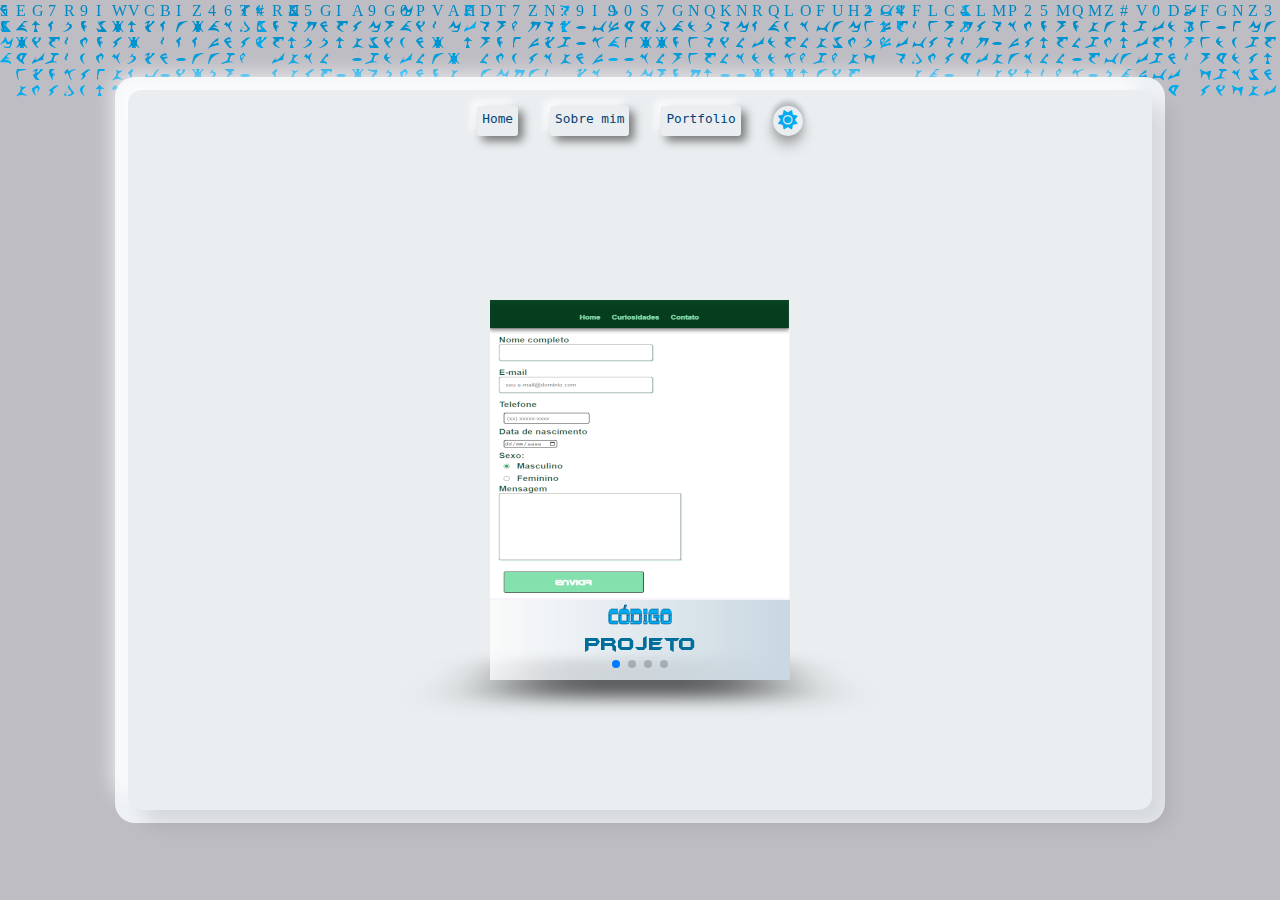
==== portfolio.html @ b4bd2f5a "Initial commit" ====
<!DOCTYPE html>
<html lang="pt-br">
<head>
    <meta charset="UTF-8">
    <meta name="viewport" content="width=device-width, initial-scale=1.0">

    <title>Portfolio Júlio Mello</title>
    
    <link rel="stylesheet" href="https://cdnjs.cloudflare.com/ajax/libs/font-awesome/6.5.1/css/all.min.css">
    <link rel="stylesheet" href="https://cdn.jsdelivr.net/npm/swiper@11/swiper-bundle.min.css">
    <link rel="stylesheet" href="style.css">
    <link rel="shortcut icon" href="imagens/logo.ico" type="image/x-icon">

    <script src="https://cdn.jsdelivr.net/npm/swiper@11/swiper-bundle.min.js" defer></script>
    <script src="javascript.js/matrix.js" defer></script>
    <script src="javascript.js/toggle.js" defer></script>
    <script src="javascript.js/swiper-cube.js" defer></script>
       
</head>
<body>
    <canvas id="matrix"></canvas>
    <div class="container">
        <section class="box">
            <nav class="navbar">
                <a href="index.html" class="btn-nav">
                    <i class="fa-solid fa-house" title="Home"></i>
                    <span class="btn-text">Home</span>
                </a>
                <a href="sobre-mim.html" class="btn-nav">
                    <i class="fa-solid fa-user-tie" title="Sobre mim"></i>
                    <span class="btn-text">Sobre mim</span>
                </a>
                <a href="portfolio.html" class="btn-nav">
                    <i class="fa-solid fa-tv" title="Portfolio"></i>
                    <span class="btn-text">Portfolio</span>
                </a>
                <input type="checkbox" name="btn-toggle" id="btn-toggle">
                <label for="btn-toggle">
                    <i class="fa-solid fa-sun"></i>
                    <i class="fa-solid fa-moon"></i>
                </label>
            </nav>
            <div class="swiper-case">
                <div class="swiper-wrapper">
                  <div class="swiper-slide">
                    <img src="imagens/img1.png" />
                    <div class="content">
                       <a href="https://github.com/Julio-Mello/didatico/tree/main/android-cev" target="_blank" rel="noopener noreferrer nofollow" class="btn-cod">Código<a href="https://julio-mello.github.io/didatico/android-cev" target="_blank" rel="noopener noreferrer nofollow" class="btn-proj">Projeto</a></a>
                    </div>
                  </div>
                  <div class="swiper-slide">
                    <img src="imagens/img2.png" />
                    <div class="content">
                        <a href="https://github.com/Julio-Mello/didatico/tree/main/barbearia-alura" target="_blank" rel="noopener noreferrer nofollow" class="btn-cod">Código<a href="https://julio-mello.github.io/didatico/barbearia-alura" target="_blank" rel="noopener noreferrer nofollow" class="btn-proj">Projeto</a></a>
                     </div>
                  </div>
                  <div class="swiper-slide">
                    <img src="imagens/img3.png" />
                    <div class="content">
                        <a href="https://github.com/Julio-Mello/didatico/tree/main/parallax" target="_blank" rel="noopener noreferrer nofollow" class="btn-cod">Código<a href="https://julio-mello.github.io/didatico/parallax/index.html" target="_blank" rel="noopener noreferrer nofollow" class="btn-proj">Projeto</a></a>
                     </div>
                  </div>
                  <div class="swiper-slide">
                    <img src="imagens/img4.png" />
                    <div class="content">
                        <a href="https://github.com/Julio-Mello/didatico/tree/main/alurabooks" target="_blank" rel="noopener noreferrer nofollow" class="btn-cod">Código<a href="https://julio-mello.github.io/didatico/alurabooks/index.html" target="_blank" rel="noopener noreferrer nofollow" class="btn-proj">Projeto</a></a>
                     </div>
                  </div>
                </div> 
                <div class="swiper-pagination"></div>  
            </div>
</body>
</html>
---- style.css ----
@import url("styles.css/container.css");

@import url("styles.css/texts.css");

@import url("styles.css/navbar.css");

@import url("styles.css/social-media.css");

@import url("styles.css/blob.css");

@import url("styles.css/scrollbar.css");

@import url("styles.css/cube.css");

@import url("styles.css/buttons.css");

@import url("styles.css/circle-text.css");

@import url('https://fonts.googleapis.com/css2?family=Kode+Mono:wght@400..700&display=swap');

@font-face {
    font-family: 'tanire';
    src: url('fontes/TANIRE\ Trial.ttf') format('truetype');
    font-weight: normal;
    font-style: normal;
}

@font-face {
    font-family: 'batman';
    src: url('fontes/batmfa__.ttf') format('truetype');
    font-weight: normal;
    font-style: normal;
}

@font-face {
    font-family: 'klingon';
    src: url('fontes/klingon\ font.ttf') format('truetype');
    font-weight: normal;
    font-style: normal;
}
:root{
    --font-titulo: 'tanire', sans-serif;
    --font-subtitulo: 'batman', monospace;
    --font-texto: 'kodemono', monospace;
    --font-line: 'klingon', sans-serif;

    --cor-branca: #fff;
    --cor-container: #edf1f4;
    --cor-box: #eaeef0;
    --cor-sombra: #fffb;
    --cor-titulo: #00abf0;
    --cor-subtitulo: #006e9a;
    --cor-texto: #034374;
    --cor-brilho: #c8d7e1;
    --cor-background: #0B182C;

    --dark-container: #272b2e;
    --dark-box: #33393e;
    --dark-texto: #08b0f2;



}
*{
    margin: 0;
    padding: 0;
    box-sizing: border-box;
    text-decoration: none;
    border: none;
    outline: none;
    scroll-behavior: smooth;
}
body{
    display: flex;
    justify-content: center;
    align-items: center;  
    height: 100vh;
    width: 100vw;
    font-size: 1rem;
    font-weight: 500;
    background: var(--cor-branca);
    font-family: var(--font-texto);
    color: var(--cor-texto);
}
.dark{
    --dark-container: #272b2e;
    --dark-box: #33393e;
    --dark-texto: #08b0f2;
}
#matrix{  
    position: absolute;
    z-index: -1000;
    height: 100%;
    width: 100%;
}
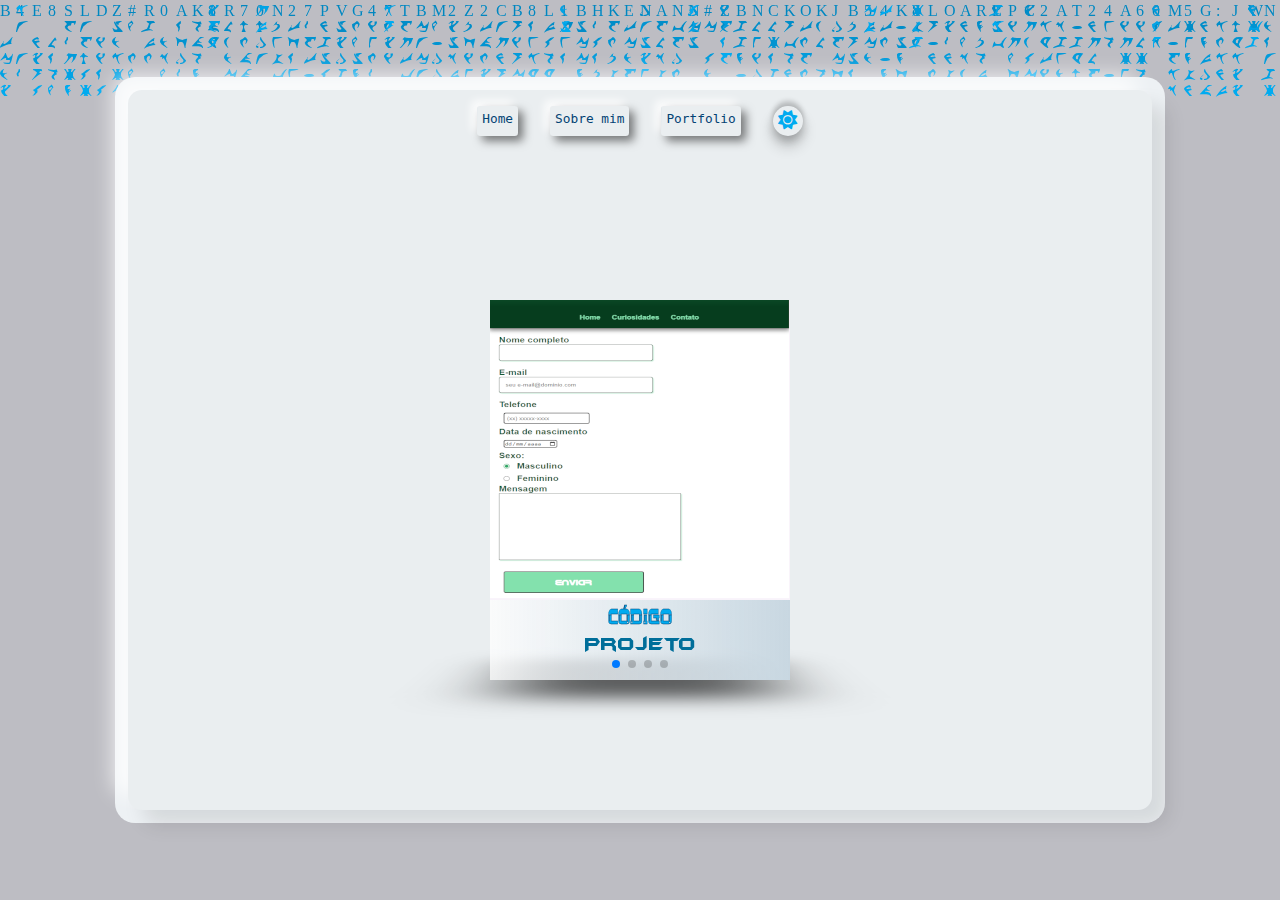
==== commit 3e497e56: "Update" ====
--- a/portfolio.html
+++ b/portfolio.html
@@ -9,12 +9,12 @@
     <link rel="stylesheet" href="https://cdnjs.cloudflare.com/ajax/libs/font-awesome/6.5.1/css/all.min.css">
     <link rel="stylesheet" href="https://cdn.jsdelivr.net/npm/swiper@11/swiper-bundle.min.css">
     <link rel="stylesheet" href="style.css">
-    <link rel="shortcut icon" href="imagens/logo.ico" type="image/x-icon">
+    <link rel="shortcut icon" href="imgs/logo.ico" type="image/x-icon">
 
     <script src="https://cdn.jsdelivr.net/npm/swiper@11/swiper-bundle.min.js" defer></script>
-    <script src="javascript.js/matrix.js" defer></script>
-    <script src="javascript.js/toggle.js" defer></script>
-    <script src="javascript.js/swiper-cube.js" defer></script>
+    <script src="javascript/matrix.js" defer></script>
+    <script src="javascript/toggle.js" defer></script>
+    <script src="javascript/swiper-cube.js" defer></script>
        
 </head>
 <body>
@@ -43,25 +43,25 @@
             <div class="swiper-case">
                 <div class="swiper-wrapper">
                   <div class="swiper-slide">
-                    <img src="imagens/img1.png" />
+                    <img src="imgs/img1.png" />
                     <div class="content">
                        <a href="https://github.com/Julio-Mello/didatico/tree/main/android-cev" target="_blank" rel="noopener noreferrer nofollow" class="btn-cod">Código<a href="https://julio-mello.github.io/didatico/android-cev" target="_blank" rel="noopener noreferrer nofollow" class="btn-proj">Projeto</a></a>
                     </div>
                   </div>
                   <div class="swiper-slide">
-                    <img src="imagens/img2.png" />
+                    <img src="imgs/img2.png" />
                     <div class="content">
                         <a href="https://github.com/Julio-Mello/didatico/tree/main/barbearia-alura" target="_blank" rel="noopener noreferrer nofollow" class="btn-cod">Código<a href="https://julio-mello.github.io/didatico/barbearia-alura" target="_blank" rel="noopener noreferrer nofollow" class="btn-proj">Projeto</a></a>
                      </div>
                   </div>
                   <div class="swiper-slide">
-                    <img src="imagens/img3.png" />
+                    <img src="imgs/img3.png" />
                     <div class="content">
                         <a href="https://github.com/Julio-Mello/didatico/tree/main/parallax" target="_blank" rel="noopener noreferrer nofollow" class="btn-cod">Código<a href="https://julio-mello.github.io/didatico/parallax/index.html" target="_blank" rel="noopener noreferrer nofollow" class="btn-proj">Projeto</a></a>
                      </div>
                   </div>
                   <div class="swiper-slide">
-                    <img src="imagens/img4.png" />
+                    <img src="imgs/img4.png" />
                     <div class="content">
                         <a href="https://github.com/Julio-Mello/didatico/tree/main/alurabooks" target="_blank" rel="noopener noreferrer nofollow" class="btn-cod">Código<a href="https://julio-mello.github.io/didatico/alurabooks/index.html" target="_blank" rel="noopener noreferrer nofollow" class="btn-proj">Projeto</a></a>
                      </div>
--- a/style.css
+++ b/style.css
@@ -1,40 +1,40 @@
-@import url("styles.css/container.css");
+@import url("styles/container.css");
 
-@import url("styles.css/texts.css");
+@import url("styles/texts.css");
 
-@import url("styles.css/navbar.css");
+@import url("styles/navbar.css");
 
-@import url("styles.css/social-media.css");
+@import url("styles/social-media.css");
 
-@import url("styles.css/blob.css");
+@import url("styles/blob.css");
 
-@import url("styles.css/scrollbar.css");
+@import url("styles/scrollbar.css");
 
-@import url("styles.css/cube.css");
+@import url("styles/cube.css");
 
-@import url("styles.css/buttons.css");
+@import url("styles/buttons.css");
 
-@import url("styles.css/circle-text.css");
+@import url("styles/circle-text.css");
 
 @import url('https://fonts.googleapis.com/css2?family=Kode+Mono:wght@400..700&display=swap');
 
 @font-face {
     font-family: 'tanire';
-    src: url('fontes/TANIRE\ Trial.ttf') format('truetype');
+    src: url('fonts/TANIRE\ Trial.ttf') format('truetype');
     font-weight: normal;
     font-style: normal;
 }
 
 @font-face {
     font-family: 'batman';
-    src: url('fontes/batmfa__.ttf') format('truetype');
+    src: url('fonts/batmfa__.ttf') format('truetype');
     font-weight: normal;
     font-style: normal;
 }
 
 @font-face {
     font-family: 'klingon';
-    src: url('fontes/klingon\ font.ttf') format('truetype');
+    src: url('fonts/klingon\ font.ttf') format('truetype');
     font-weight: normal;
     font-style: normal;
 }
@@ -57,9 +57,6 @@
     --dark-container: #272b2e;
     --dark-box: #33393e;
     --dark-texto: #08b0f2;
-
-
-
 }
 *{
     margin: 0;
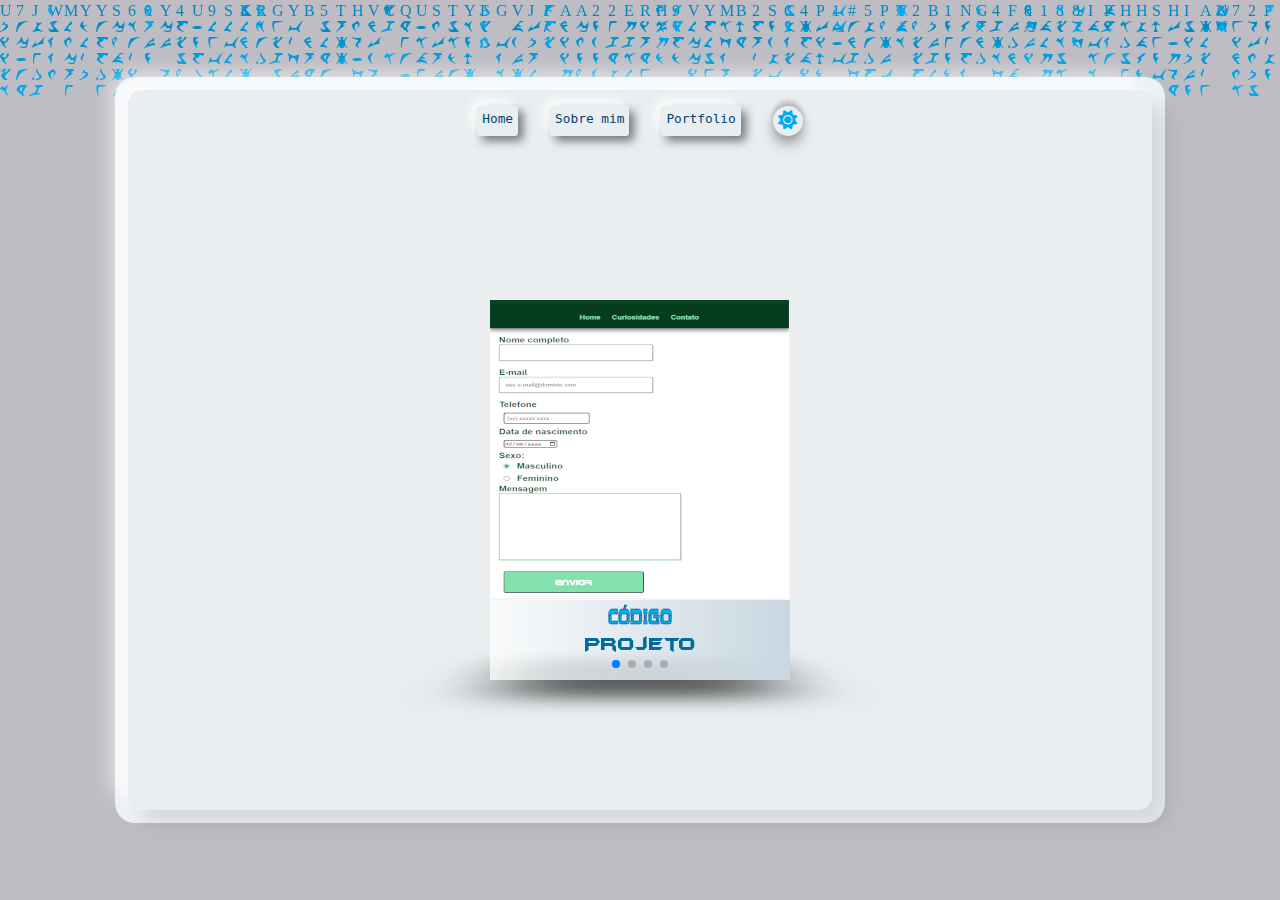
==== commit b517913a: "Update" ====
--- a/portfolio.html
+++ b/portfolio.html
@@ -63,7 +63,7 @@
                   <div class="swiper-slide">
                     <img src="imgs/img4.png" />
                     <div class="content">
-                        <a href="https://github.com/Julio-Mello/didatico/tree/main/alurabooks" target="_blank" rel="noopener noreferrer nofollow" class="btn-cod">Código<a href="https://julio-mello.github.io/didatico/alurabooks/index.html" target="_blank" rel="noopener noreferrer nofollow" class="btn-proj">Projeto</a></a>
+                        <a href="https://github.com/Julio-Mello/RPG" target="_blank" rel="noopener noreferrer nofollow" class="btn-cod">Código<a href="https://julio-mello.github.io/RPG/index.html" target="_blank" rel="noopener noreferrer nofollow" class="btn-proj">Projeto</a></a>
                      </div>
                   </div>
                 </div> 
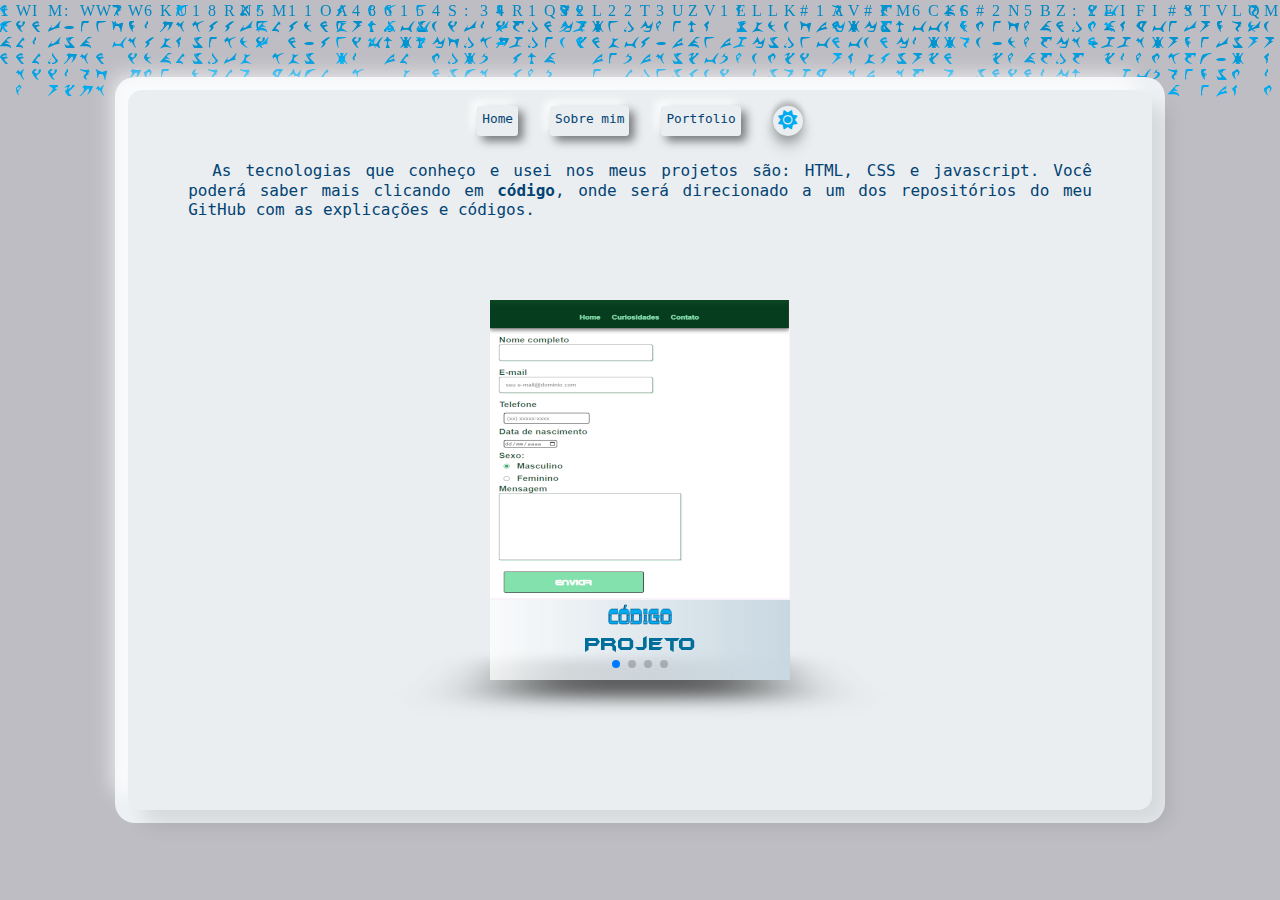
==== commit 4f998e8a: "Update portfolio.html" ====
--- a/portfolio.html
+++ b/portfolio.html
@@ -40,6 +40,9 @@
                     <i class="fa-solid fa-moon"></i>
                 </label>
             </nav>
+            <p class="text-about">
+                As tecnologias que conheço e usei nos meus projetos são: HTML, CSS e javascript. Você poderá saber mais clicando em <strong>código</strong>, onde será direcionado a um dos repositórios do meu GitHub com as explicações e códigos.
+            </p>
             <div class="swiper-case">
                 <div class="swiper-wrapper">
                   <div class="swiper-slide">
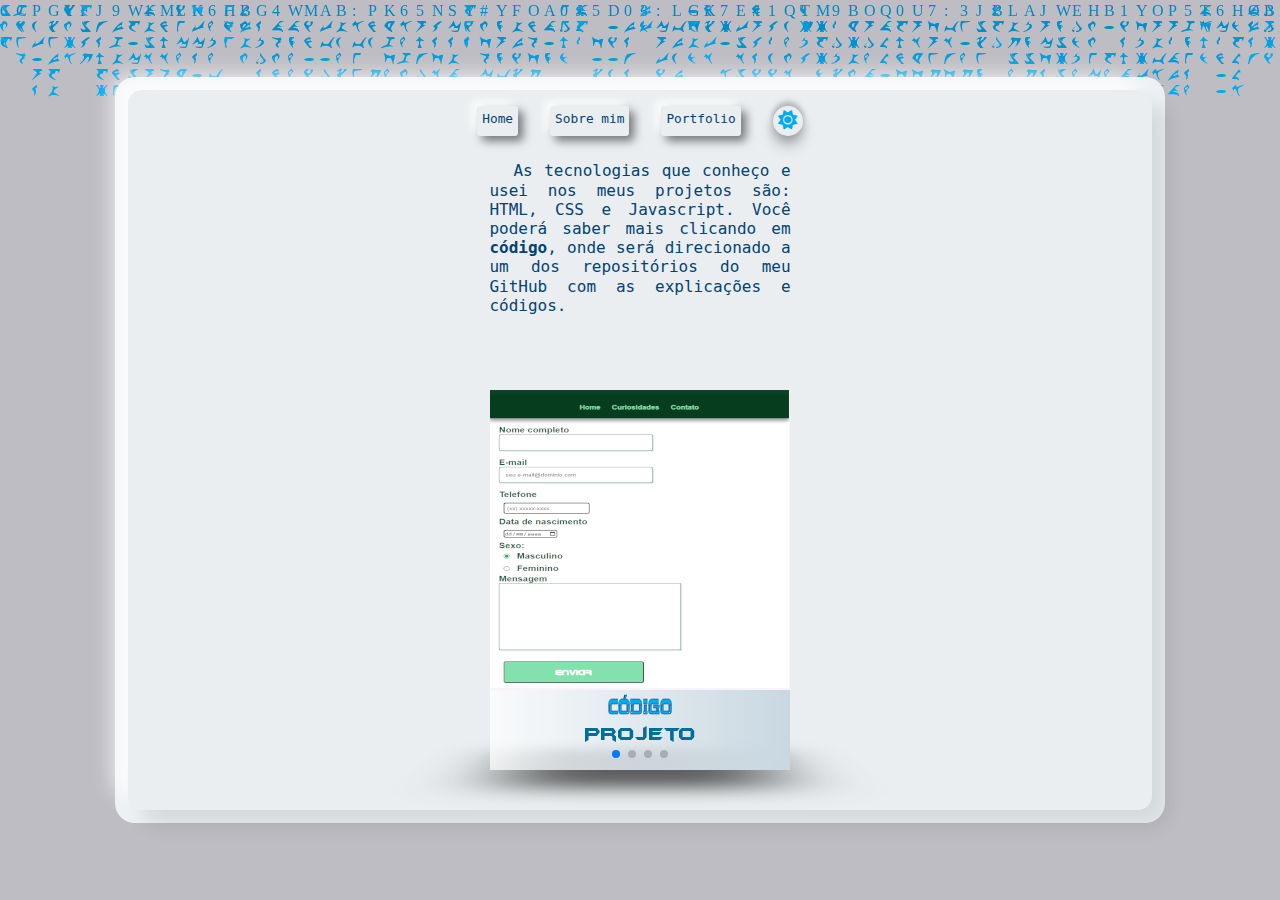
==== commit 4b8f67ec: "Update" ====
--- a/portfolio.html
+++ b/portfolio.html
@@ -40,8 +40,8 @@
                     <i class="fa-solid fa-moon"></i>
                 </label>
             </nav>
-            <p class="text-about">
-                As tecnologias que conheço e usei nos meus projetos são: HTML, CSS e javascript. Você poderá saber mais clicando em <strong>código</strong>, onde será direcionado a um dos repositórios do meu GitHub com as explicações e códigos.
+            <p class="text-skill">
+                As tecnologias que conheço e usei nos meus projetos são: HTML, CSS e Javascript. Você poderá saber mais clicando em <strong>código</strong>, onde será direcionado a um dos repositórios do meu GitHub com as explicações e códigos.
             </p>
             <div class="swiper-case">
                 <div class="swiper-wrapper">
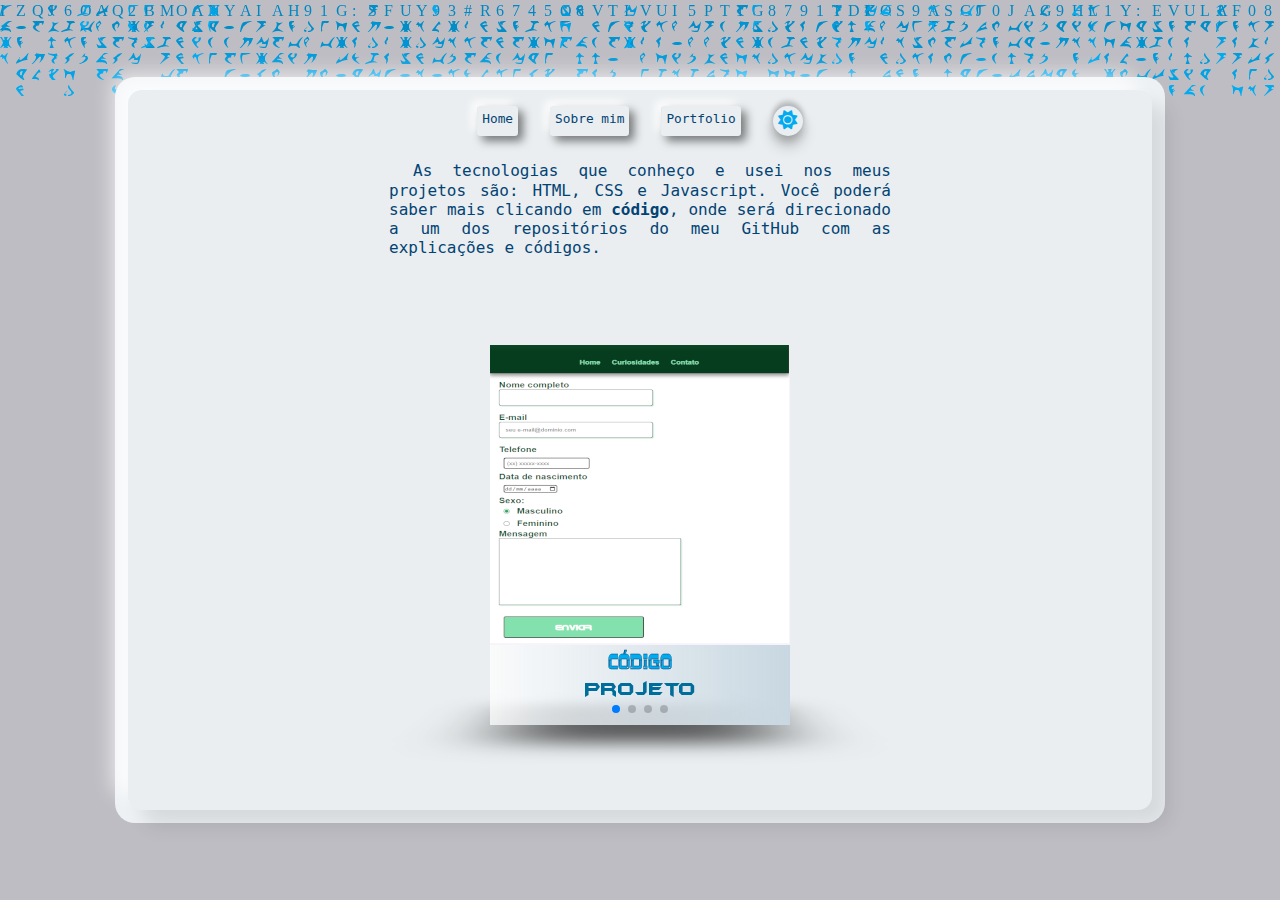
==== commit 55ba67cd: "Update meta" ====
--- a/portfolio.html
+++ b/portfolio.html
@@ -8,7 +8,7 @@
     
     <link rel="stylesheet" href="https://cdnjs.cloudflare.com/ajax/libs/font-awesome/6.5.1/css/all.min.css">
     <link rel="stylesheet" href="https://cdn.jsdelivr.net/npm/swiper@11/swiper-bundle.min.css">
-    <link rel="stylesheet" href="style.css">
+    <link rel="stylesheet" type="text/css" href="style.css">
     <link rel="shortcut icon" href="imgs/logo.ico" type="image/x-icon">
 
     <script src="https://cdn.jsdelivr.net/npm/swiper@11/swiper-bundle.min.js" defer></script>
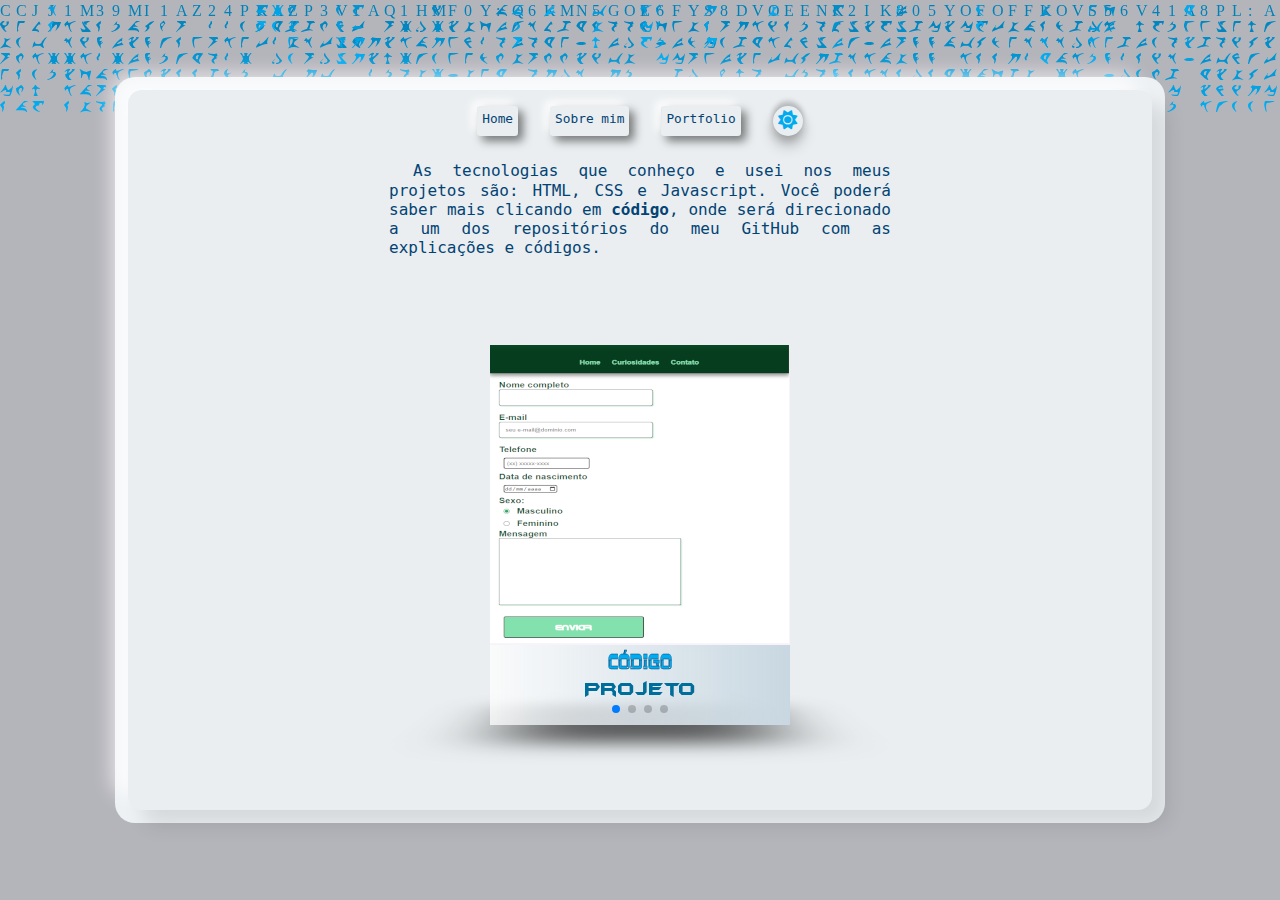
==== commit fc9b0963: "Update metatag" ====
--- a/portfolio.html
+++ b/portfolio.html
@@ -2,6 +2,7 @@
 <html lang="pt-br">
 <head>
     <meta charset="UTF-8">
+    <meta http-equiv=Content-Type content="text/html;charset=utf-8">
     <meta name="viewport" content="width=device-width, initial-scale=1.0">
 
     <title>Portfolio Júlio Mello</title>
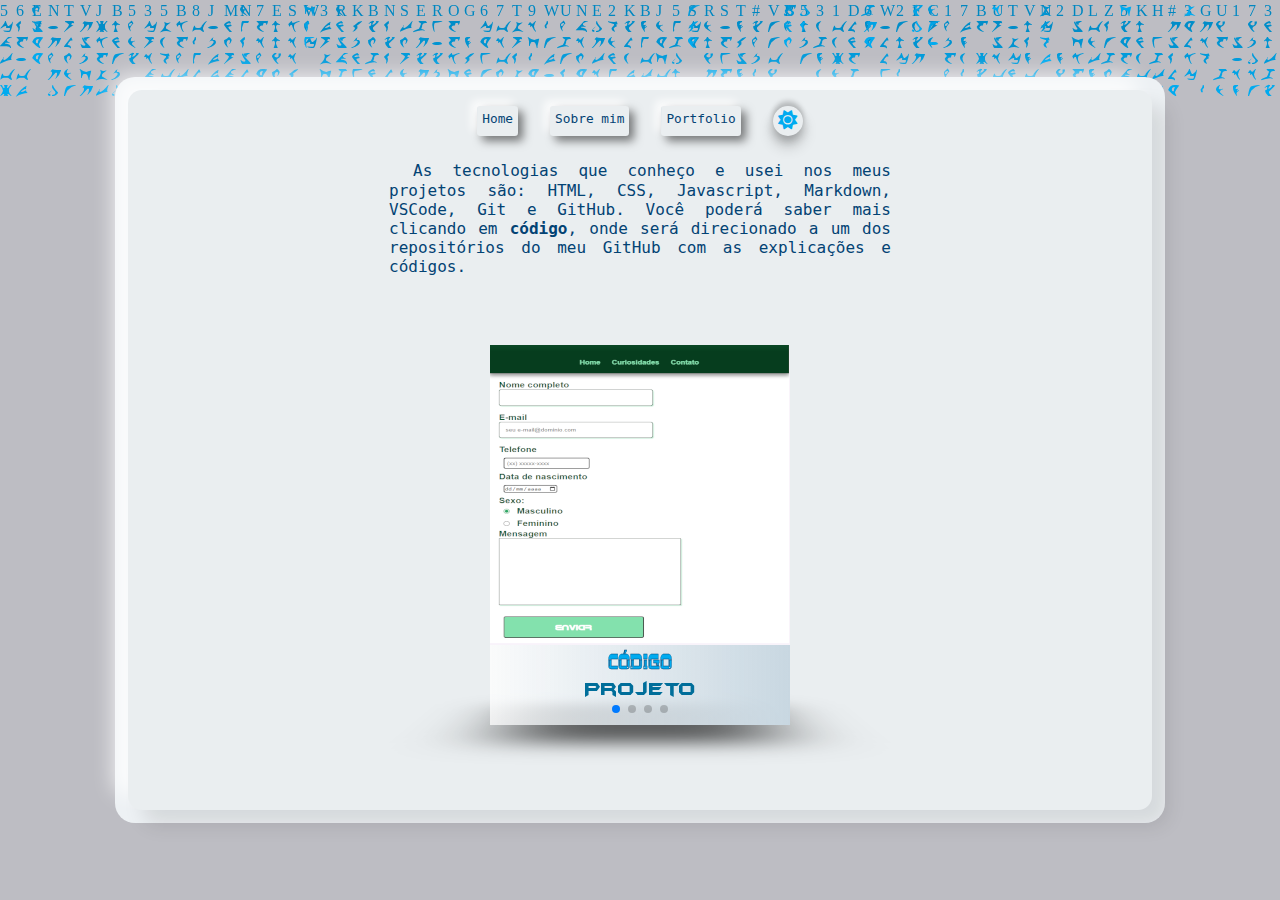
==== commit 6a0fef31: "Update CV" ====
--- a/portfolio.html
+++ b/portfolio.html
@@ -42,7 +42,7 @@
                 </label>
             </nav>
             <p class="text-skill">
-                As tecnologias que conheço e usei nos meus projetos são: HTML, CSS e Javascript. Você poderá saber mais clicando em <strong>código</strong>, onde será direcionado a um dos repositórios do meu GitHub com as explicações e códigos.
+                As tecnologias que conheço e usei nos meus projetos são: HTML, CSS, Javascript, Markdown, VSCode, Git e GitHub. Você poderá saber mais clicando em <strong>código</strong>, onde será direcionado a um dos repositórios do meu GitHub com as explicações e códigos.
             </p>
             <div class="swiper-case">
                 <div class="swiper-wrapper">
--- a/style.css
+++ b/style.css
@@ -11,8 +11,6 @@
 @import url("styles/scrollbar.css");
 
 @import url("styles/cube.css");
-
-@import url("styles/buttons.css");
 
 @import url("styles/circle-text.css");
 
